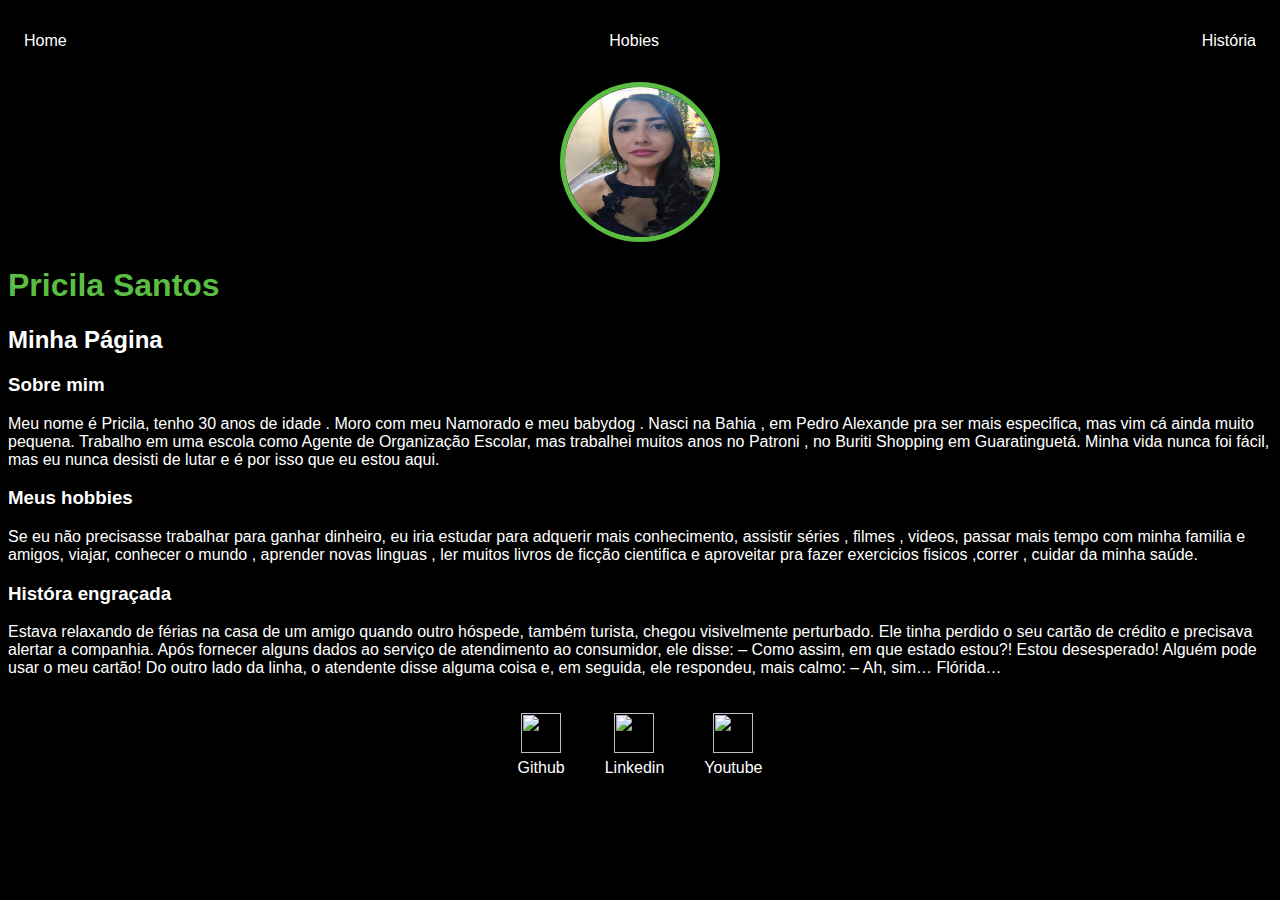
==== index.html @ 77b6d8fc "Meu primeiro projeto." ====
<!DOCTYPE html>
<html lang="en">
<head>
    <meta charset="UTF-8">
    <meta http-equiv="X-UA-Compatible" content="IE=edge">
    <meta name="viewport" content="width=device-width, initial-scale=1.0">
    <title>História</title>
    <link rel="stylesheet" href="index.css">
</head>
<body>
    <div class="container">
    
    
        <nav>
        <ul>
            <li>
                <a href="index.html">Home</a>
            </li>
            <li>
                <a href="hobies.html">Hobies</a>
            </li> 
            <li>
                <a href="history.html">História</a>
            </li>
            
        </ul>
    </nav>
    <header>
        <div class="center">
            <img src="./img/Pricila.png"></img>

        </div>
        <h1>Pricila Santos</h1>
        <h2>Minha Página</h2>
    </header>

    <main>
        <section>
            <h3>Sobre mim</h3>
            <p>
                Meu nome é Pricila, tenho 30 anos de idade . Moro com meu Namorado e meu babydog . Nasci  na Bahia , em Pedro Alexande pra ser mais especifica, mas vim cá ainda muito pequena. Trabalho em uma escola como Agente de Organização Escolar, mas trabalhei muitos anos no Patroni , no Buriti Shopping em Guaratinguetá. Minha vida nunca foi fácil, mas eu nunca desisti de lutar e é por isso que eu estou aqui.   
            </p>
            <h3>Meus hobbies</h3>
            <p>
                Se eu não precisasse trabalhar para ganhar dinheiro, eu iria estudar para adquerir mais conhecimento, assistir séries , filmes , videos, passar mais tempo com minha familia e amigos, viajar, conhecer o mundo , aprender novas linguas , ler muitos livros de ficção cientifica e aproveitar pra fazer exercicios fisicos ,correr , cuidar da minha saúde. 
            </p>
            <h3>Históra engraçada</h3>
            <p>
                Estava relaxando de férias na casa de um amigo quando outro hóspede, também turista, chegou visivelmente perturbado. Ele tinha perdido o seu cartão de crédito e precisava alertar a companhia. Após fornecer alguns dados ao serviço de atendimento ao consumidor, ele disse: 

                – Como assim, em que estado estou?! Estou desesperado! Alguém pode usar o meu cartão! 
                
                Do outro lado da linha, o atendente disse alguma coisa e, em seguida, ele respondeu, mais calmo: 
                
                – Ah, sim… Flórida… 
                
                 
                 
            </p>
        </section>
    </main>

    <footer>
        <a href="https://github.com/PricilaSantoa" target="_blank" rel="noopener noreferrer">
            <img src="./img/github.svg"></img>
            <p>Github</p>
        </a>
        <a href="https://linkedin.com/PricilaSantoa" target="_blank" rel="noopener noreferrer">
            <img src="./img/linkedin.svg"></img>
            <p>Linkedin</p>
            </a>
            <a href="https://youtube.com/PricilaSantoa" target="_blank" rel="noopener noreferrer">
                <img src="./img/youtube.svg"></img>
                <p>Youtube</p>
                </a>
    </footer>
    </div>
    
   

</body>
</html>
---- index.css ----
body{
    color: white;
    background-color: black;
    font-family: Arial, Helvetica, sans-serif;
}
ul{
    display: flex;
    justify-content: space-between;
    list-style-type: none;
    align-items: center;
    padding: 16px;
}
a {
    color: white;
    text-decoration: none;
}
header img{
    width: 150px;
    height: 150px;
    border-radius: 50%;
    border: 5px solid #5bbe42; 
}
.center{
    text-align: center;
}
h1 {
    color: #5bbe42;
}
footer img{
    width: 40px;
    height: 40px;
}
footer{
    display: flex;
    justify-content: center;
}
footer a{
    margin: 20px; 
    text-align: center;
} 
footer p {
    margin-top: 2px;
}
container{
    padding: 0px 50px;
}
nav a:hover {
    color: #5bbe42;
}
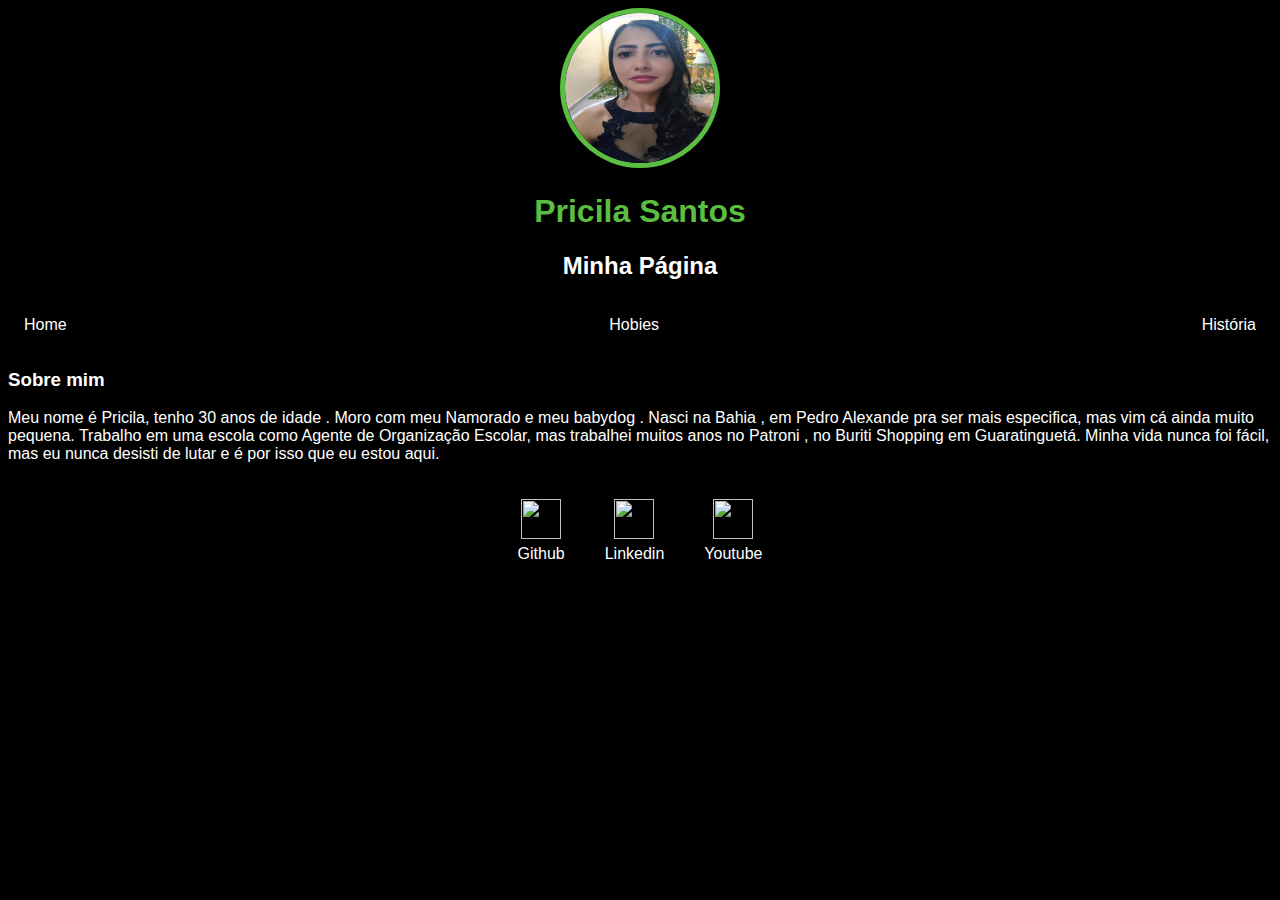
==== commit f5282313: "Primeira Atividade" ====
--- a/index.html
+++ b/index.html
@@ -1,82 +1,66 @@
 <!DOCTYPE html>
-<html lang="en">
+<html lang="pt-BR">
 <head>
     <meta charset="UTF-8">
     <meta http-equiv="X-UA-Compatible" content="IE=edge">
     <meta name="viewport" content="width=device-width, initial-scale=1.0">
-    <title>História</title>
-    <link rel="stylesheet" href="index.css">
+    <title>Home</title>
+    <link rel="stylesheet" href="style.css">
 </head>
 <body>
-    <div class="container">
-    
-    
-        <nav>
-        <ul>
-            <li>
-                <a href="index.html">Home</a>
-            </li>
-            <li>
-                <a href="hobies.html">Hobies</a>
-            </li> 
-            <li>
-                <a href="history.html">História</a>
-            </li>
-            
-        </ul>
-    </nav>
+
+    <!-- Cabeçalho -->
     <header>
         <div class="center">
             <img src="./img/Pricila.png"></img>
-
+            <h1>Pricila Santos</h1>
+            <h2>Minha Página</h2>
         </div>
-        <h1>Pricila Santos</h1>
-        <h2>Minha Página</h2>
+        <nav>
+            <ul>
+                <li>
+                    <a href="index.html">Home</a>
+                </li>
+                <li>
+                    <a href="hobies.html">Hobies</a>
+                </li>
+                <li>
+                    <a href="history.html">História</a>
+                </li>
+            </ul>
+        </nav>
     </header>
 
-    <main>
-        <section>
-            <h3>Sobre mim</h3>
-            <p>
-                Meu nome é Pricila, tenho 30 anos de idade . Moro com meu Namorado e meu babydog . Nasci  na Bahia , em Pedro Alexande pra ser mais especifica, mas vim cá ainda muito pequena. Trabalho em uma escola como Agente de Organização Escolar, mas trabalhei muitos anos no Patroni , no Buriti Shopping em Guaratinguetá. Minha vida nunca foi fácil, mas eu nunca desisti de lutar e é por isso que eu estou aqui.   
-            </p>
-            <h3>Meus hobbies</h3>
-            <p>
-                Se eu não precisasse trabalhar para ganhar dinheiro, eu iria estudar para adquerir mais conhecimento, assistir séries , filmes , videos, passar mais tempo com minha familia e amigos, viajar, conhecer o mundo , aprender novas linguas , ler muitos livros de ficção cientifica e aproveitar pra fazer exercicios fisicos ,correr , cuidar da minha saúde. 
-            </p>
-            <h3>Históra engraçada</h3>
-            <p>
-                Estava relaxando de férias na casa de um amigo quando outro hóspede, também turista, chegou visivelmente perturbado. Ele tinha perdido o seu cartão de crédito e precisava alertar a companhia. Após fornecer alguns dados ao serviço de atendimento ao consumidor, ele disse: 
+    <!-- Conteúdo -->
+    <div class="container">
+        <main>
+            <section>
+                <h3>Sobre mim</h3>
+                <p>
+                    Meu nome é Pricila, tenho 30 anos de idade . Moro com meu Namorado e meu babydog . Nasci na Bahia ,
+                    em Pedro Alexande pra ser mais especifica, mas vim cá ainda muito pequena. Trabalho em uma escola
+                    como Agente de Organização Escolar, mas trabalhei muitos anos no Patroni , no Buriti Shopping em
+                    Guaratinguetá. Minha vida nunca foi fácil, mas eu nunca desisti de lutar e é por isso que eu estou
+                    aqui.
+                </p>
+            </section>
+        </main>
 
-                – Como assim, em que estado estou?! Estou desesperado! Alguém pode usar o meu cartão! 
-                
-                Do outro lado da linha, o atendente disse alguma coisa e, em seguida, ele respondeu, mais calmo: 
-                
-                – Ah, sim… Flórida… 
-                
-                 
-                 
-            </p>
-        </section>
-    </main>
-
-    <footer>
-        <a href="https://github.com/PricilaSantoa" target="_blank" rel="noopener noreferrer">
-            <img src="./img/github.svg"></img>
-            <p>Github</p>
-        </a>
-        <a href="https://linkedin.com/PricilaSantoa" target="_blank" rel="noopener noreferrer">
-            <img src="./img/linkedin.svg"></img>
-            <p>Linkedin</p>
+        <!-- Footer -->
+        <footer>
+            <a href="https://github.com/PricilaSantoa" target="_blank" rel="noopener noreferrer">
+                <img src="./img/github.svg"></img>
+                <p>Github</p>
+            </a>
+            <a href="https://linkedin.com/PricilaSantoa" target="_blank" rel="noopener noreferrer">
+                <img src="./img/linkedin.svg"></img>
+                <p>Linkedin</p>
             </a>
             <a href="https://youtube.com/PricilaSantoa" target="_blank" rel="noopener noreferrer">
                 <img src="./img/youtube.svg"></img>
                 <p>Youtube</p>
-                </a>
-    </footer>
+            </a>
+        </footer>
     </div>
-    
-   
-
 </body>
 </html>--- a/style.css
+++ b/style.css
@@ -0,0 +1,52 @@
+body{
+    color: white;
+    background-color: black;
+    font-family: Arial, Helvetica, sans-serif;
+}
+ul{
+    display: flex;
+    justify-content: space-between;
+    list-style-type: none;
+    align-items: center;
+    padding: 16px;
+}
+a {
+    color: white;
+    text-decoration: none;
+}
+header img{
+    width: 150px;
+    height: 150px;
+    border-radius: 50%;
+    border: 5px solid #5bbe42; 
+}
+.center{
+    text-align: center;
+}
+h1 {
+    color: #5bbe42;
+}
+
+footer img{
+    width: 40px;
+    height: 40px;
+}
+footer{
+    display: flex;
+    justify-content: center;
+    bottom: 0;
+    left: 0;
+}
+footer a{
+    margin: 20px; 
+    text-align: center;
+} 
+footer p {
+    margin-top: 2px;
+}
+container{
+    padding: 0px 50px;
+}
+nav a:hover {
+    color: #5bbe42;
+}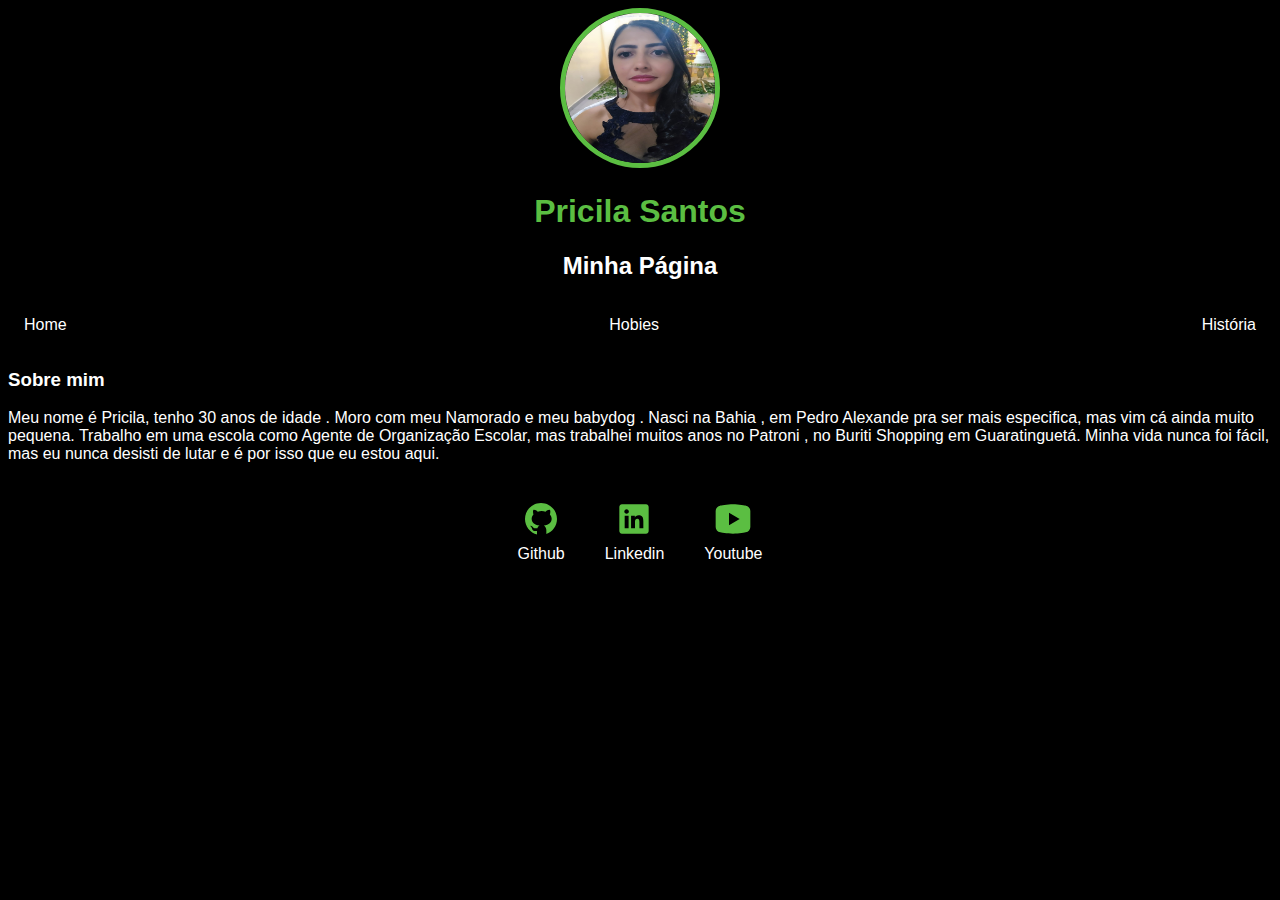
==== commit 96a42aae: "Correção" ====
--- a/index.html
+++ b/index.html
@@ -12,7 +12,7 @@
     <!-- Cabeçalho -->
     <header>
         <div class="center">
-            <img src="./img/Pricila.png"></img>
+            <img src="img/Pricila.png"></img>
             <h1>Pricila Santos</h1>
             <h2>Minha Página</h2>
         </div>
@@ -49,15 +49,15 @@
         <!-- Footer -->
         <footer>
             <a href="https://github.com/PricilaSantoa" target="_blank" rel="noopener noreferrer">
-                <img src="./img/github.svg"></img>
+                <img class="icon" src="img/github.svg"></img>
                 <p>Github</p>
             </a>
             <a href="https://linkedin.com/PricilaSantoa" target="_blank" rel="noopener noreferrer">
-                <img src="./img/linkedin.svg"></img>
+                <img class="icon" src="img/linkedin.svg"></img>
                 <p>Linkedin</p>
             </a>
             <a href="https://youtube.com/PricilaSantoa" target="_blank" rel="noopener noreferrer">
-                <img src="./img/youtube.svg"></img>
+                <img class="icon" src="img/youtube.svg"></img>
                 <p>Youtube</p>
             </a>
         </footer>
--- a/style.css
+++ b/style.css
@@ -1,52 +1,63 @@
-body{
+body {
     color: white;
     background-color: black;
     font-family: Arial, Helvetica, sans-serif;
 }
-ul{
+
+ul {
     display: flex;
     justify-content: space-between;
     list-style-type: none;
     align-items: center;
     padding: 16px;
 }
+
 a {
     color: white;
     text-decoration: none;
 }
-header img{
+
+header img {
     width: 150px;
     height: 150px;
     border-radius: 50%;
-    border: 5px solid #5bbe42; 
+    border: 5px solid #5bbe42;
 }
-.center{
+
+.center {
     text-align: center;
 }
+
 h1 {
     color: #5bbe42;
 }
 
-footer img{
+footer img {
     width: 40px;
     height: 40px;
+    color: #5bbe42;
 }
-footer{
+
+footer {
     display: flex;
     justify-content: center;
     bottom: 0;
     left: 0;
 }
-footer a{
-    margin: 20px; 
+
+footer a {
+    margin: 20px;
     text-align: center;
-} 
+}
+
 footer p {
     margin-top: 2px;
 }
-container{
+
+container {
     padding: 0px 50px;
 }
+
 nav a:hover {
     color: #5bbe42;
 }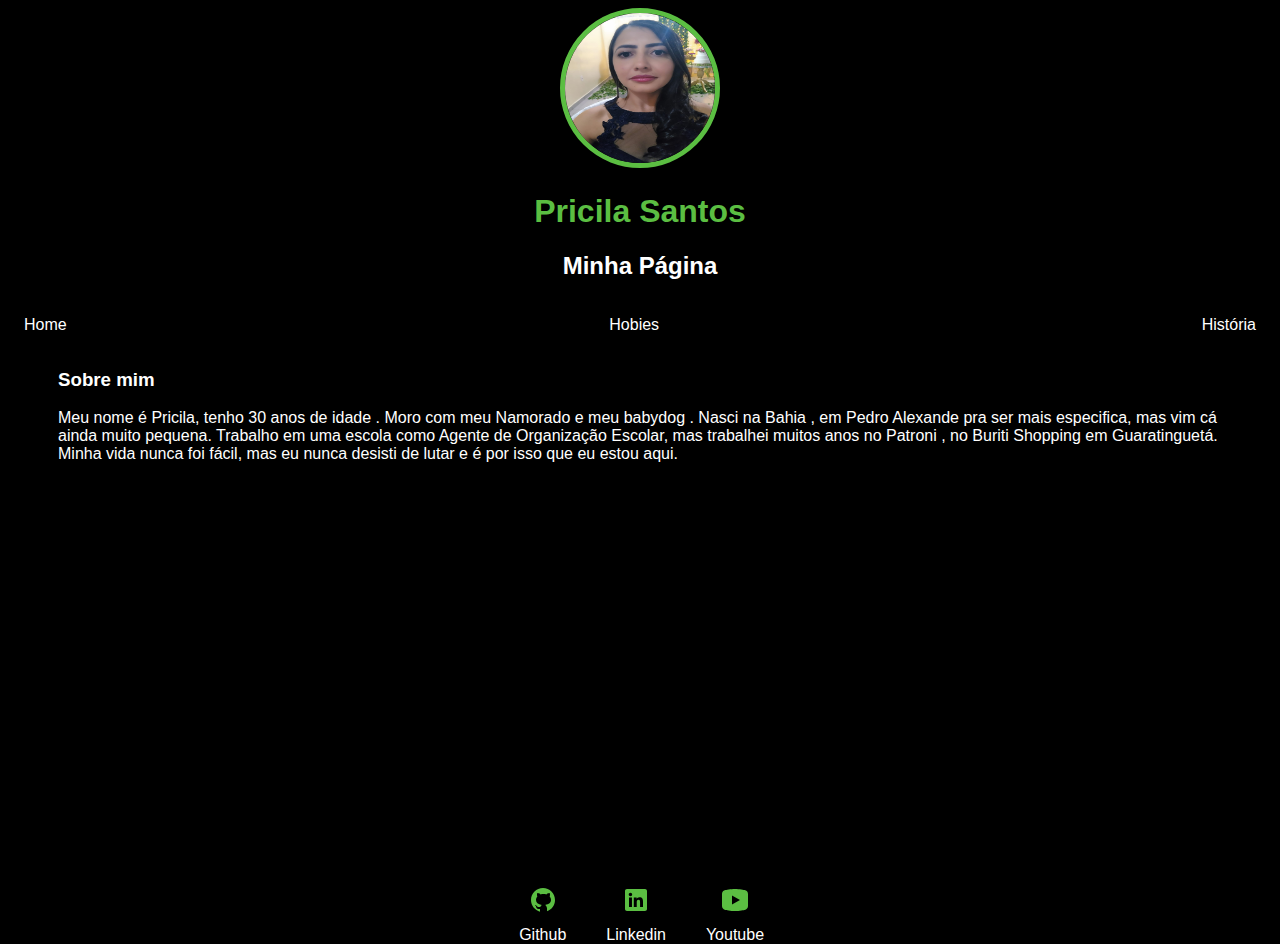
==== commit cbe21edd: "Correção 2" ====
--- a/index.html
+++ b/index.html
@@ -1,5 +1,6 @@
 <!DOCTYPE html>
 <html lang="pt-BR">
+
 <head>
     <meta charset="UTF-8">
     <meta http-equiv="X-UA-Compatible" content="IE=edge">
@@ -7,6 +8,7 @@
     <title>Home</title>
     <link rel="stylesheet" href="style.css">
 </head>
+
 <body>
 
     <!-- Cabeçalho -->
@@ -32,8 +34,8 @@
     </header>
 
     <!-- Conteúdo -->
-    <div class="container">
-        <main>
+    <div class="container" id="container">
+        <div id="wrapper">
             <section>
                 <h3>Sobre mim</h3>
                 <p>
@@ -44,23 +46,23 @@
                     aqui.
                 </p>
             </section>
-        </main>
+        </div>
+    </div>
 
-        <!-- Footer -->
-        <footer>
-            <a href="https://github.com/PricilaSantoa" target="_blank" rel="noopener noreferrer">
-                <img class="icon" src="img/github.svg"></img>
-                <p>Github</p>
-            </a>
-            <a href="https://linkedin.com/PricilaSantoa" target="_blank" rel="noopener noreferrer">
-                <img class="icon" src="img/linkedin.svg"></img>
-                <p>Linkedin</p>
-            </a>
-            <a href="https://youtube.com/PricilaSantoa" target="_blank" rel="noopener noreferrer">
-                <img class="icon" src="img/youtube.svg"></img>
-                <p>Youtube</p>
-            </a>
-        </footer>
-    </div>
+    <!-- Footer -->
+    <footer id="footer">
+        <a href="https://github.com/PricilaSantoa" target="_blank" rel="noopener noreferrer">
+            <img class="icon" src="img/github.svg"></img>
+            <p>Github</p>
+        </a>
+        <a href="https://linkedin.com/PricilaSantoa" target="_blank" rel="noopener noreferrer">
+            <img class="icon" src="img/linkedin.svg"></img>
+            <p>Linkedin</p>
+        </a>
+        <a href="https://youtube.com/PricilaSantoa" target="_blank" rel="noopener noreferrer">
+            <img class="icon" src="img/youtube.svg"></img>
+            <p>Youtube</p>
+        </a>
+    </footer>
 </body>
 </html>--- a/style.css
+++ b/style.css
@@ -33,16 +33,8 @@
 }
 
 footer img {
-    width: 40px;
+    width: 30px;
     height: 40px;
-    color: #5bbe42;
-}
-
-footer {
-    display: flex;
-    justify-content: center;
-    bottom: 0;
-    left: 0;
 }
 
 footer a {
@@ -54,8 +46,26 @@
     margin-top: 2px;
 }
 
-container {
+.container {
     padding: 0px 50px;
+}
+
+#container {
+    position: relative;
+    min-height: 30vh;
+}
+
+#wrapper {
+    padding-bottom: 2.5rem;
+}
+
+#footer {
+    display: flex;
+    justify-content: center;
+    position: absolute;
+    bottom: 0;
+    width: 99%;
+    height: 2.5rem;
 }
 
 nav a:hover {
